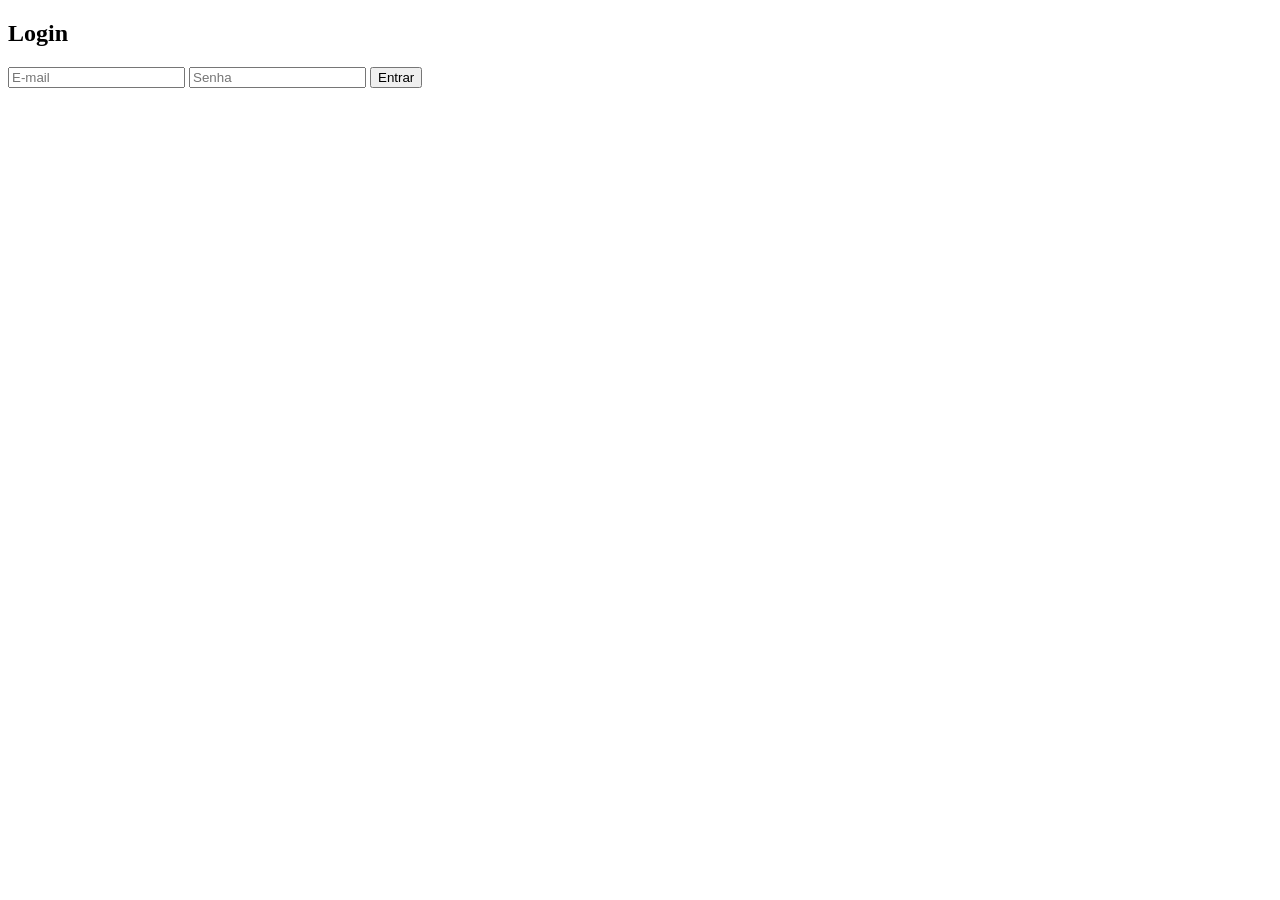
==== frontend/index.html @ 430bfaa3 "Add initial HTML structure for login page" ====
<!DOCTYPE html>
<html lang="pt-BR">
<head>
    <meta charset="UTF-8">
    <meta name="viewport" content="width=device-width, initial-scale=1.0">
    <title>Login - Sistema de Chamados</title>
    <link rel="stylesheet" href="style.css">
</head>
<body>

<div class="login-container">
    <h2>Login</h2>

    <form id="loginForm">
        <input
            type="email"
            id="email"
            placeholder="E-mail"
            required
        >

        <input
            type="password"
            id="senha"
            placeholder="Senha"
            required
        >

        <button type="submit">
            Entrar
        </button>
    </form>

    <p id="mensagem"></p>
</div>

<script src="script.js"></script>

</body>
</html>
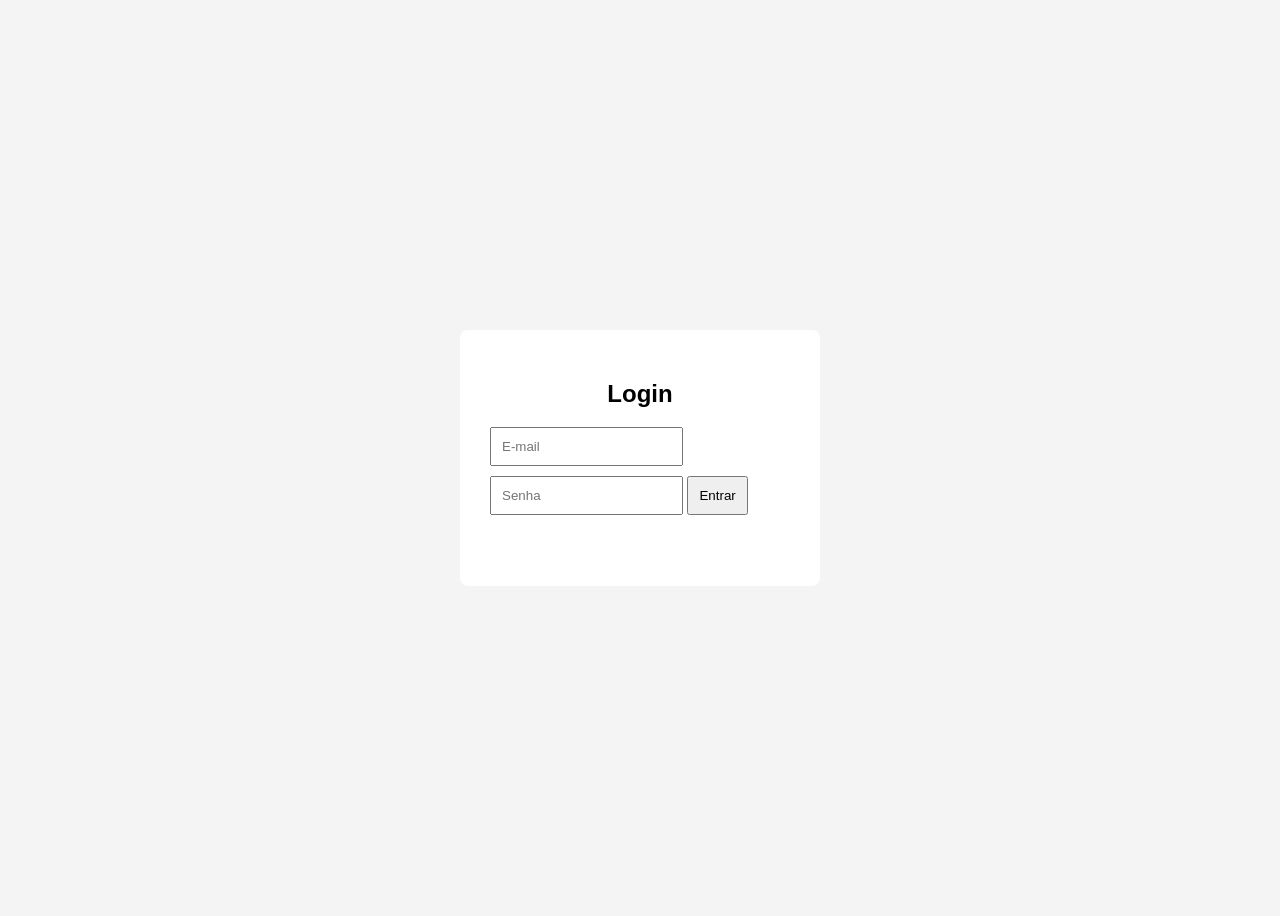
==== commit bfabd3d7: "Refatorando a estrutura das pastas do projeto" ====
--- a/frontend/index.html
+++ b/frontend/index.html
@@ -4,7 +4,7 @@
     <meta charset="UTF-8">
     <meta name="viewport" content="width=device-width, initial-scale=1.0">
     <title>Login - Sistema de Chamados</title>
-    <link rel="stylesheet" href="style.css">
+    <link rel="stylesheet" href="css/style.css">
 </head>
 <body>
 
@@ -34,7 +34,7 @@
     <p id="mensagem"></p>
 </div>
 
-<script src="script.js"></script>
+<script src="js/script.js"></script>
 
 </body>
 </html>
--- a/frontend/css/style.css
+++ b/frontend/css/style.css
@@ -0,0 +1,149 @@
+/* Seu estilo atual preservado */
+body {
+    font-family: Arial, sans-serif;
+    background: #f4f4f4;
+
+    display: flex;
+    justify-content: center;
+    align-items: center;
+
+    height: 100vh;
+}
+
+.login-container {
+    background: white;
+    padding: 30px;
+
+    border-radius: 8px;
+
+    display: flex;
+    flex-direction: column;
+
+    width: 300px;
+}
+
+h2 {
+    text-align: center;
+}
+
+input {
+    margin-bottom: 10px;
+    padding: 10px;
+}
+
+button {
+    padding: 10px;
+    cursor: pointer;
+}
+
+#mensagem {
+    text-align: center;
+    margin-top: 15px;
+    font-weight: bold;
+}
+
+/* ========================================== */
+/* NOVOS ESTILOS PARA O DASHBOARD            */
+/* ========================================== */
+
+/* Remove o alinhamento flex centralizado do body apenas no Dashboard */
+body.dashboard-page {
+    display: block;
+    height: 100vh;
+    overflow: hidden;
+    background-color: #f1f5f9;
+}
+
+.dashboard-layout {
+    display: flex;
+    width: 100vw;
+    height: 100vh;
+}
+
+/* Estilização da Barra Lateral */
+.sidebar {
+    width: 260px;
+    background-color: #1e293b;
+    color: #f8fafc;
+    display: flex;
+    flex-direction: column;
+    justify-content: space-between;
+    padding: 20px;
+}
+
+.sidebar-header h3 {
+    text-align: center;
+    padding-bottom: 20px;
+    border-bottom: 1px solid #334155;
+    color: #00bcd4;
+    margin: 0;
+}
+
+.sidebar-menu {
+    display: flex;
+    flex-direction: column;
+    gap: 8px;
+    margin-top: 20px;
+    flex-grow: 1;
+}
+
+/* Botões da Sidebar */
+.menu-btn {
+    width: 100%;
+    background: transparent;
+    border: none;
+    color: #94a3b8;
+    padding: 12px 16px;
+    text-align: left;
+    border-radius: 6px;
+    cursor: pointer;
+    font-size: 16px;
+    transition: all 0.2s ease;
+}
+
+.menu-btn:hover {
+    background-color: #334155;
+    color: #f8fafc;
+}
+
+.menu-btn.active {
+    background-color: #00bcd4;
+    color: white;
+    font-weight: bold;
+}
+
+/* Botão Sair na parte inferior */
+.logout-btn {
+    color: #ef4444;
+    border: 1px solid #ef4444;
+    text-align: center;
+}
+
+.logout-btn:hover {
+    background-color: #ef4444;
+    color: white;
+}
+
+/* Área de Conteúdo Principal */
+.content-area {
+    flex-grow: 1;
+    display: flex;
+    flex-direction: column;
+}
+
+.content-header {
+    background-color: white;
+    padding: 20px 40px;
+    box-shadow: 0 2px 4px rgba(0,0,0,0.02);
+}
+
+.content-header h1 {
+    font-size: 24px;
+    color: #1e293b;
+    margin: 0;
+}
+
+.content-body {
+    padding: 40px;
+    color: #334155;
+}
